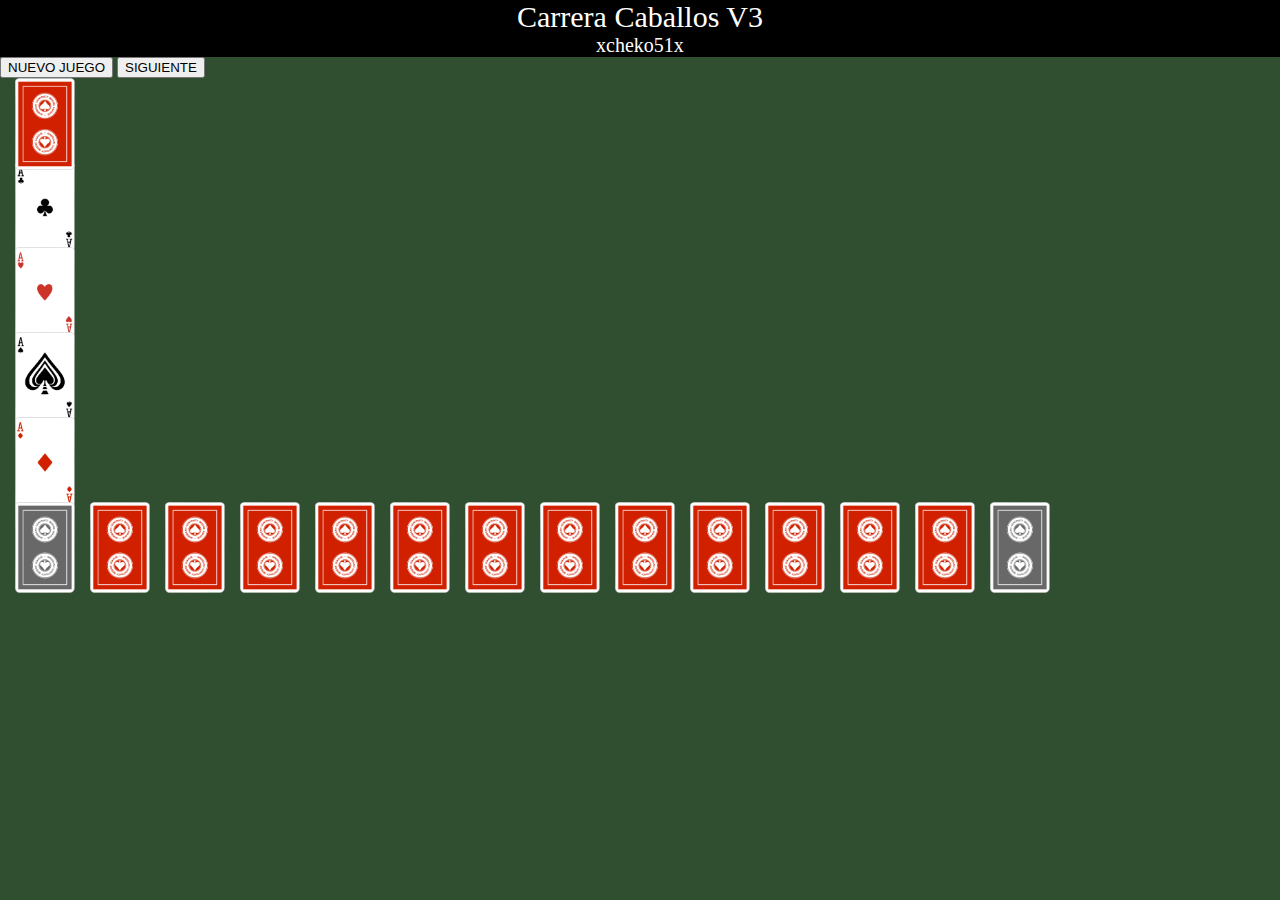
==== docs/index.html @ ce67a665 "Add files via upload" ====
<!DOCTYPE html>
<html lang="es">
<head>
    <meta charset="UTF-8">
    <meta http-equiv="X-UA-Compatible" content="IE=edge">
    <meta name="viewport" content="width=device-width, initial-scale=1.0">
    <title>Carrera Caballos V3</title>

    <link rel="stylesheet" href="https://cdn.jsdelivr.net/npm/bootstrap@5.1.3/dist/css/bootstrap.min.css" rel="stylesheet" integrity="sha384-1BmE4kWBq78iYhFldvKuhfTAU6auU8tT94WrHftjDbrCEXSU1oBoqyl2QvZ6jIW3" crossorigin="anonymous">
    <link rel="stylesheet" href="assets/css/style.css">
</head>
<body>
    
    <header class="row">
        <div class="cabecera">
            <label class="cabecera-titulo"> Carrera Caballos V3 </label>
            <br />
            <label class="cabecera-autor">xcheko51x</label>
        </div>
    </header>

    <div class="row">
        <div class="col text-center mt-2">
            <button id="btnNuevo" class="btn btn-danger">NUEVO JUEGO</button>
            <button id="btnSiguiente" class="btn btn-primary">SIGUIENTE</button>
        </div>
    </div>

    <div class="row m-2">
        <div class="col">
            <!-- <label"> MAZO: </label> -->
            <div id="div-cartas-mazo">
                <!-- <img class="carta cartas-mazo" src="assets/cartas/red_back.png"> -->
            </div>
        </div>
    </div>
    
    <br />

    <div class="row m-2">
        <div class="col">
            <div id="div-linea-treboles">
                <!-- <img id="lc" class="carta" src="assets/cartas/AC.png"> -->
            </div>
        </div>
    </div>

    <div class="row m-2">
        <div class="col">
            <div id="div-linea-corazones">
                <!-- <img id="lh" class="carta" src="assets/cartas/AH.png"> -->
            </div>
        </div>
    </div>

    <div class="row m-2">
        <div class="col">
            <div id="div-linea-corazones-negros">
                <!-- <img id="ls" class="carta" src="assets/cartas/AS.png"> -->
            </div>
        </div>
    </div>

    <div class="row m-2">
        <div class="col">
            <div id="div-linea-diamantes">
                <!-- <img id="ld" class="carta" src="assets/cartas/AD.png"> -->
            </div>
        </div>
    </div>

    <div class="row m-2">
        <div class="col">
            <div id="div-cartas-linea">
                <!-- <img id="img-linea" class="carta" src="assets/cartas/grey_back.png"> -->
            </div>
        </div>
    </div>
    
    <script src="assets/js/underscore.min.js"></script>
    <script src="assets/js/juego.js"></script>
</body>
</html>
---- docs/assets/css/style.css ----
html, body {
    margin: 0px;
    background-color: #2f4f30;
    color: white;
}

.cabecera {
    background-color: black;
    color: white;
    text-align: center;
}

.cabecera-titulo {
    font-size: 30px;
}

.cabecera-autor {
    font-size: 20px;
}

.carta {
    width: 60px;
    margin-left: 15px;
}

.carta-mazo {
    width: 60px;
    position: relative;
    left: 55px;
    margin-left: -40px;
}

#div-cartas-mazo {
    margin-bottom: -30px;
}

#div-linea-treboles,
#div-linea-corazones,
#div-linea-corazones-negros,
#div-linea-diamantes {
    height: 85px;
}
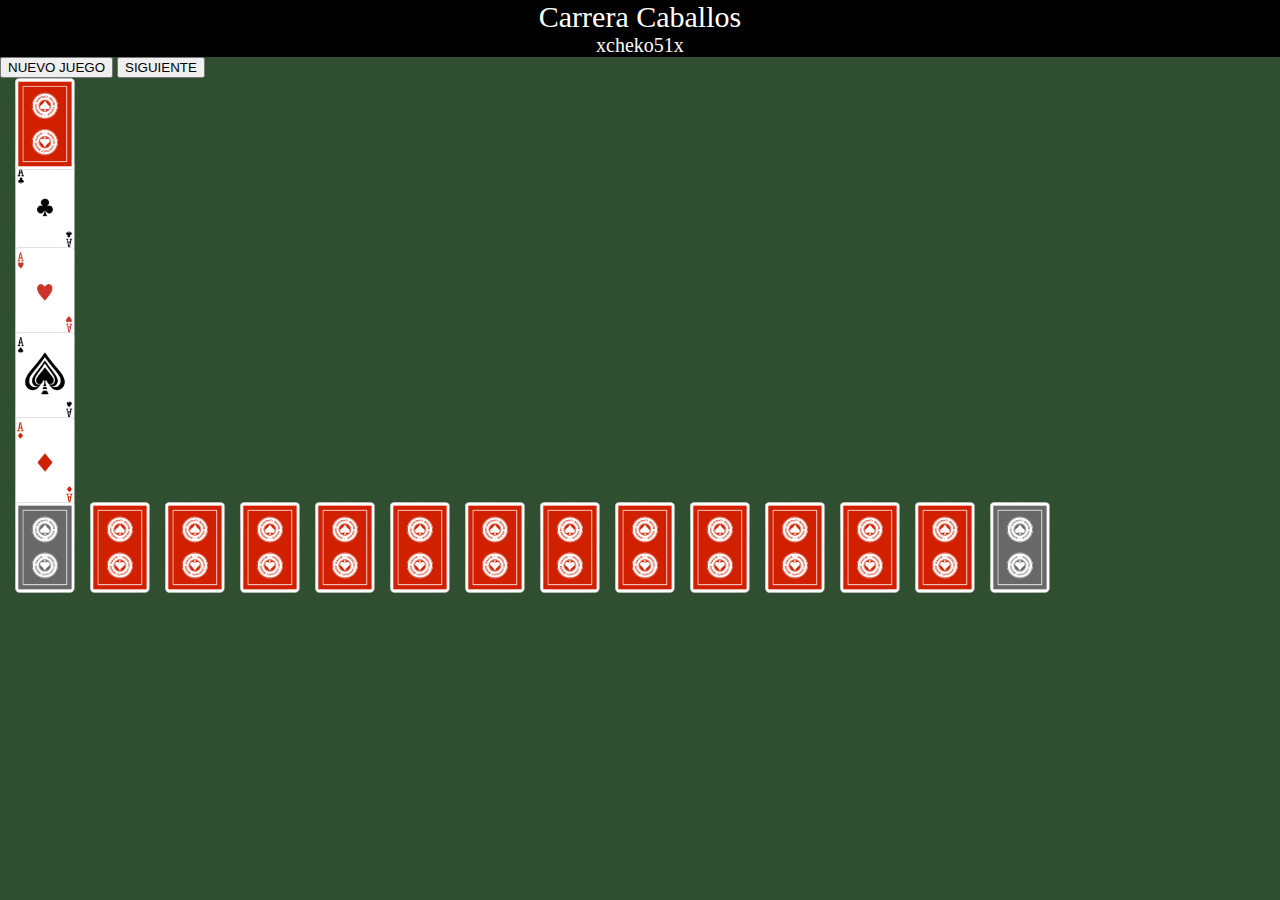
==== commit a88d4bef: "Update index.html" ====
--- a/docs/index.html
+++ b/docs/index.html
@@ -4,7 +4,7 @@
     <meta charset="UTF-8">
     <meta http-equiv="X-UA-Compatible" content="IE=edge">
     <meta name="viewport" content="width=device-width, initial-scale=1.0">
-    <title>Carrera Caballos V3</title>
+    <title>Carrera Caballos</title>
 
     <link rel="stylesheet" href="https://cdn.jsdelivr.net/npm/bootstrap@5.1.3/dist/css/bootstrap.min.css" rel="stylesheet" integrity="sha384-1BmE4kWBq78iYhFldvKuhfTAU6auU8tT94WrHftjDbrCEXSU1oBoqyl2QvZ6jIW3" crossorigin="anonymous">
     <link rel="stylesheet" href="assets/css/style.css">
@@ -13,7 +13,7 @@
     
     <header class="row">
         <div class="cabecera">
-            <label class="cabecera-titulo"> Carrera Caballos V3 </label>
+            <label class="cabecera-titulo"> Carrera Caballos </label>
             <br />
             <label class="cabecera-autor">xcheko51x</label>
         </div>
@@ -80,4 +80,4 @@
     <script src="assets/js/underscore.min.js"></script>
     <script src="assets/js/juego.js"></script>
 </body>
-</html>+</html>
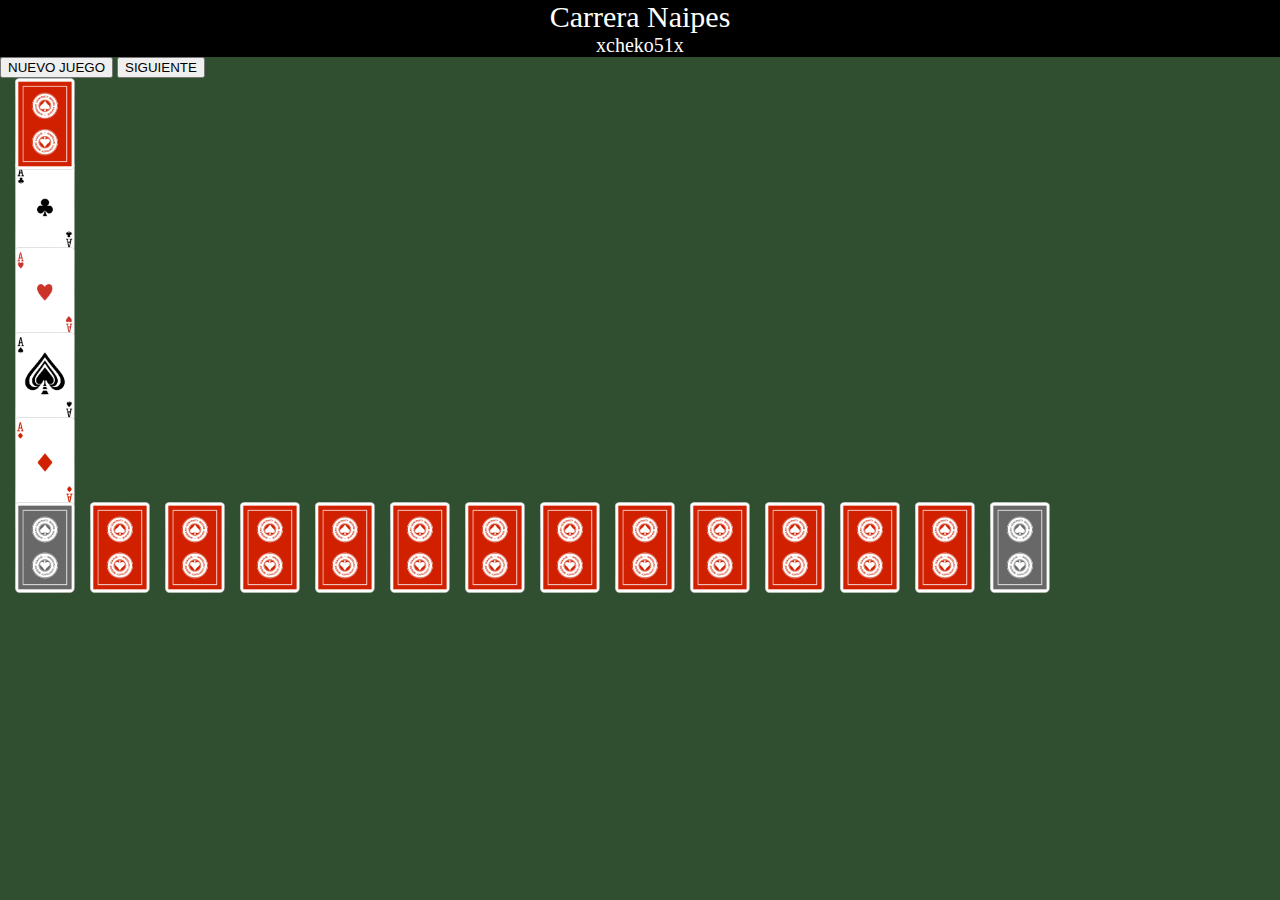
==== commit ad03547e: "Update index.html" ====
--- a/docs/index.html
+++ b/docs/index.html
@@ -4,7 +4,7 @@
     <meta charset="UTF-8">
     <meta http-equiv="X-UA-Compatible" content="IE=edge">
     <meta name="viewport" content="width=device-width, initial-scale=1.0">
-    <title>Carrera Caballos</title>
+    <title>Carrera Naipes</title>
 
     <link rel="stylesheet" href="https://cdn.jsdelivr.net/npm/bootstrap@5.1.3/dist/css/bootstrap.min.css" rel="stylesheet" integrity="sha384-1BmE4kWBq78iYhFldvKuhfTAU6auU8tT94WrHftjDbrCEXSU1oBoqyl2QvZ6jIW3" crossorigin="anonymous">
     <link rel="stylesheet" href="assets/css/style.css">
@@ -13,7 +13,7 @@
     
     <header class="row">
         <div class="cabecera">
-            <label class="cabecera-titulo"> Carrera Caballos </label>
+            <label class="cabecera-titulo"> Carrera Naipes </label>
             <br />
             <label class="cabecera-autor">xcheko51x</label>
         </div>
